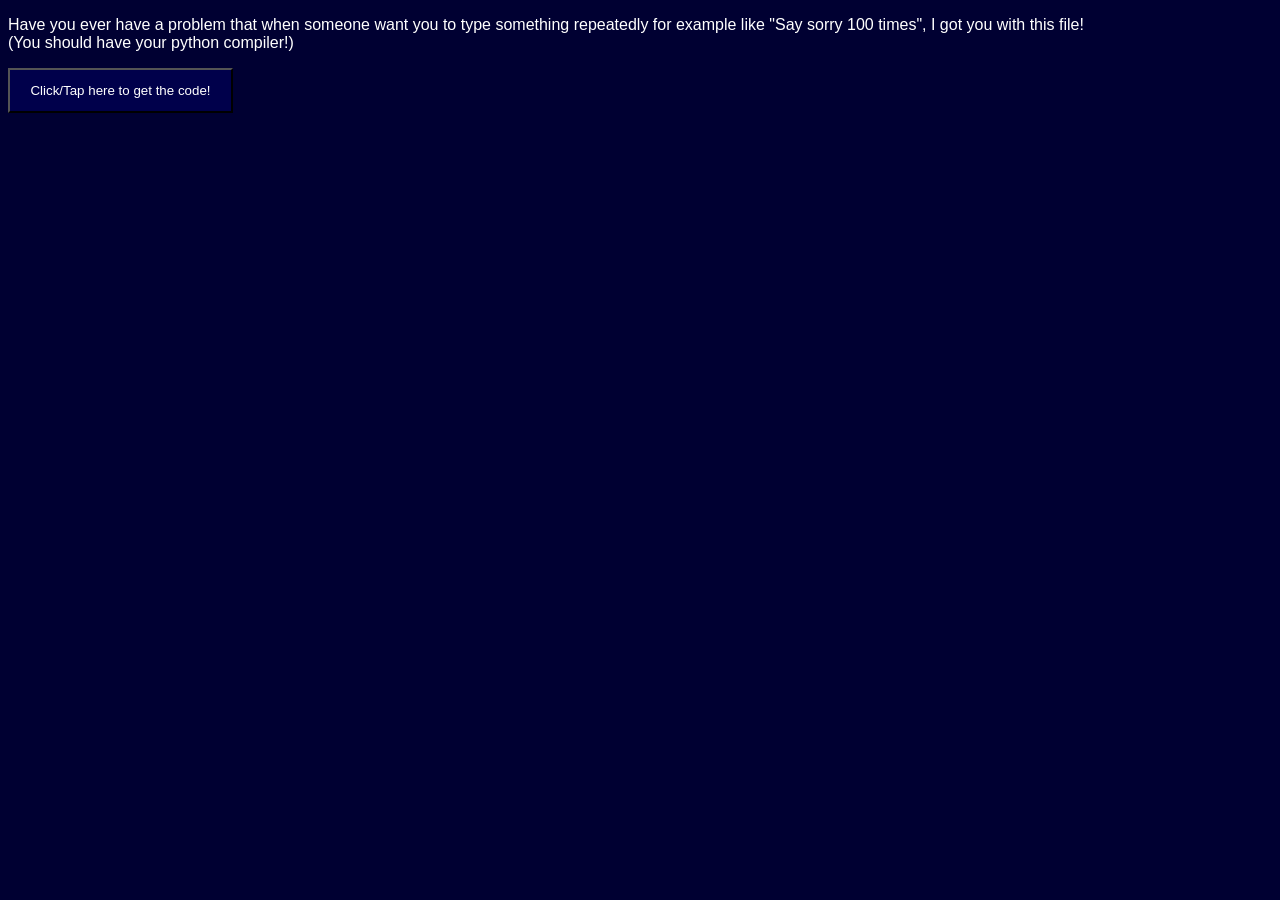
==== index.html @ 258e8cc1 "Add files via upload" ====
<!DOCTYPE html>
<html lang="en">
<head>
    <meta charset="UTF-8">
    <meta name="viewport" content="width=device-width, initial-scale=1.0">
    <link rel="stylesheet" href="styles/mainstyle.css">
    <title>Main Page</title>
</head>
<body>
    <p>
        Have you ever have a problem that when someone want you to type something repeatedly for example like "Say sorry 100 times", I got you with this file!<br>
        (You should have your python compiler!)
    </p>

    <a href="https://github.com/HiFirsty999/repeat.py/blob/main/repeat.py" target="_blank"><button>Click/Tap here to get the code!</button></a>
</body>
</html>
---- styles/mainstyle.css ----
body {
    font-family: sans-serif;
    color: rgb(255, 255, 255);

    animation-name: siteEnter;
    animation-duration: 5s;
    animation-timing-function: cubic-bezier(0.075, 0.82, 0.165, 1);
    animation-fill-mode: forwards;
}

button {
    height: 5vh;
    width: 25vh;
    color: rgb(255, 255, 255);
    background-color: rgb(0, 0, 75);
    cursor: pointer;

    transition-property: all;
    transition-duration: 1s;
    transition-timing-function: cubic-bezier(0.075, 0.82, 0.165, 1);
}

button:hover {
    color: rgb(0, 0, 0);
    background-color: rgb(255, 255, 255);

    transform: scale(1.05);
}

button:hover:active {
    color: rgb(255, 255, 255);
    background-color: rgb(0, 150, 100);

    transform: scale(1);
}

@keyframes siteEnter {
    from {
        background-color: rgb(0, 0, 0);
    }

    to {
        background-color: rgb(0, 0, 50);
    }
}
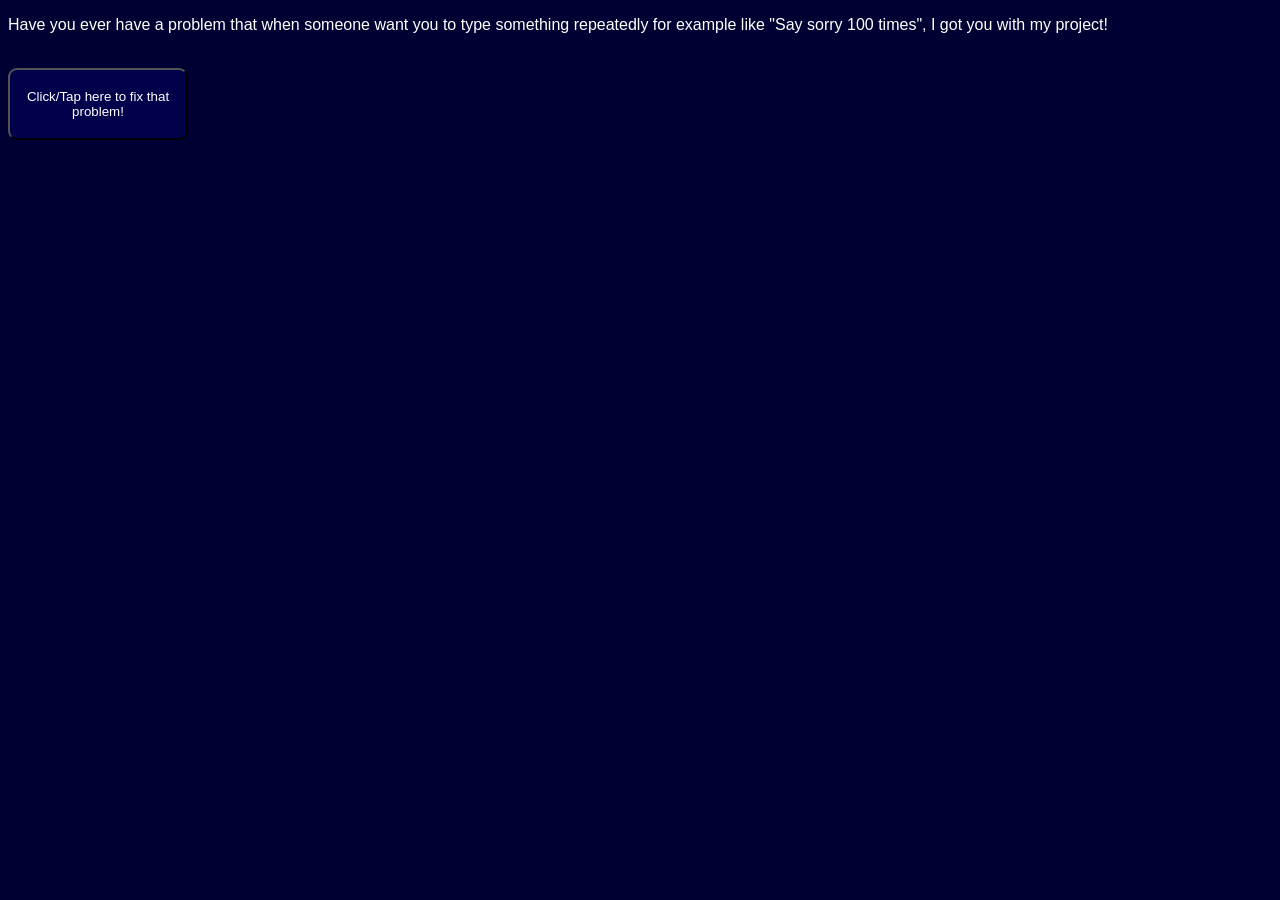
==== commit 92d12a24: "Add files via upload" ====
--- a/index.html
+++ b/index.html
@@ -7,11 +7,8 @@
     <title>Main Page</title>
 </head>
 <body>
-    <p>
-        Have you ever have a problem that when someone want you to type something repeatedly for example like "Say sorry 100 times", I got you with this file!<br>
-        (You should have your python compiler!)
-    </p>
-
-    <a href="https://github.com/HiFirsty999/repeat.py/blob/main/repeat.py" target="_blank"><button>Click/Tap here to get the code!</button></a>
+    <p>Have you ever have a problem that when someone want you to type something repeatedly for example like "Say sorry 100 times", I got you with my project!</p>
+    <br>
+    <a href="repeat.html"><button>Click/Tap here to fix that problem!</button></a>
 </body>
 </html>
--- a/styles/mainstyle.css
+++ b/styles/mainstyle.css
@@ -9,11 +9,15 @@
 }
 
 button {
-    height: 5vh;
-    width: 25vh;
+    height: 8vh;
+    width: 20vh;
     color: rgb(255, 255, 255);
     background-color: rgb(0, 0, 75);
     cursor: pointer;
+    border-radius: 1vh;
+
+    text-wrap: normal;
+    white-space: break-word;
 
     transition-property: all;
     transition-duration: 1s;
